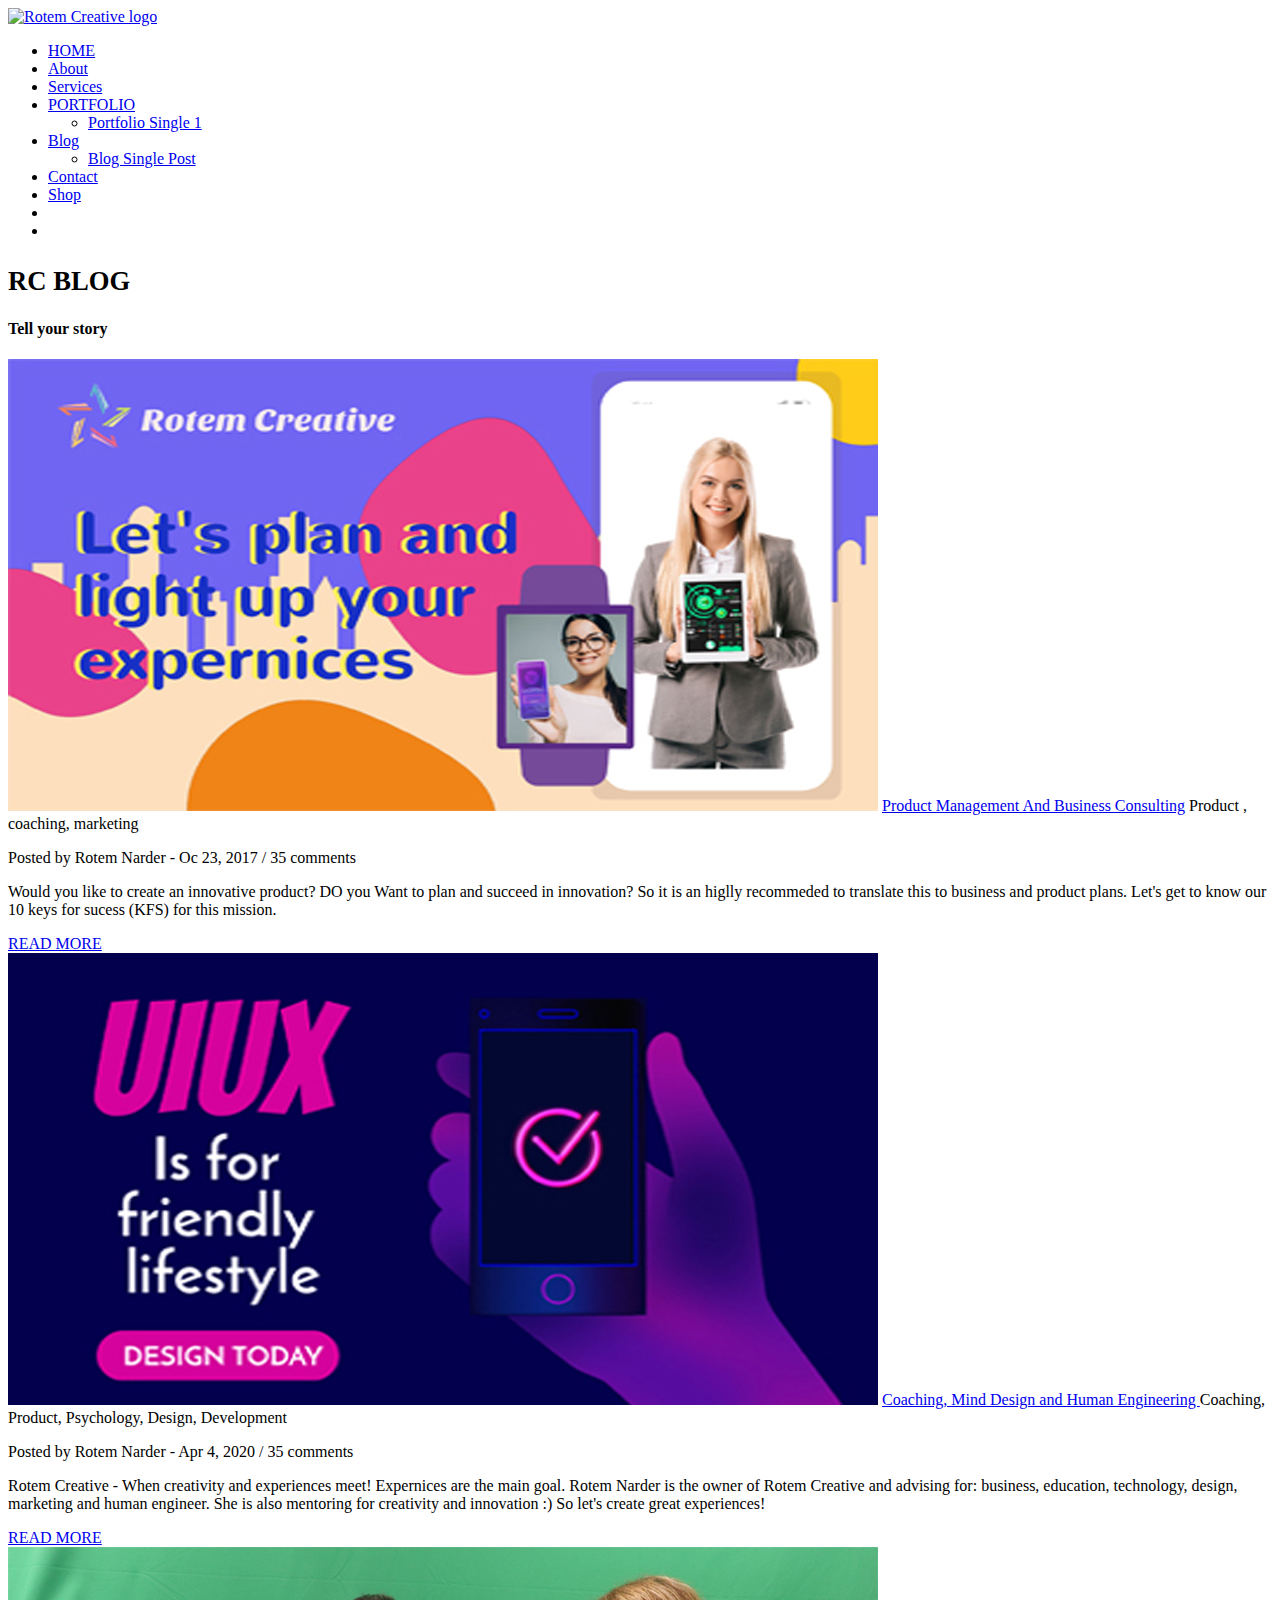
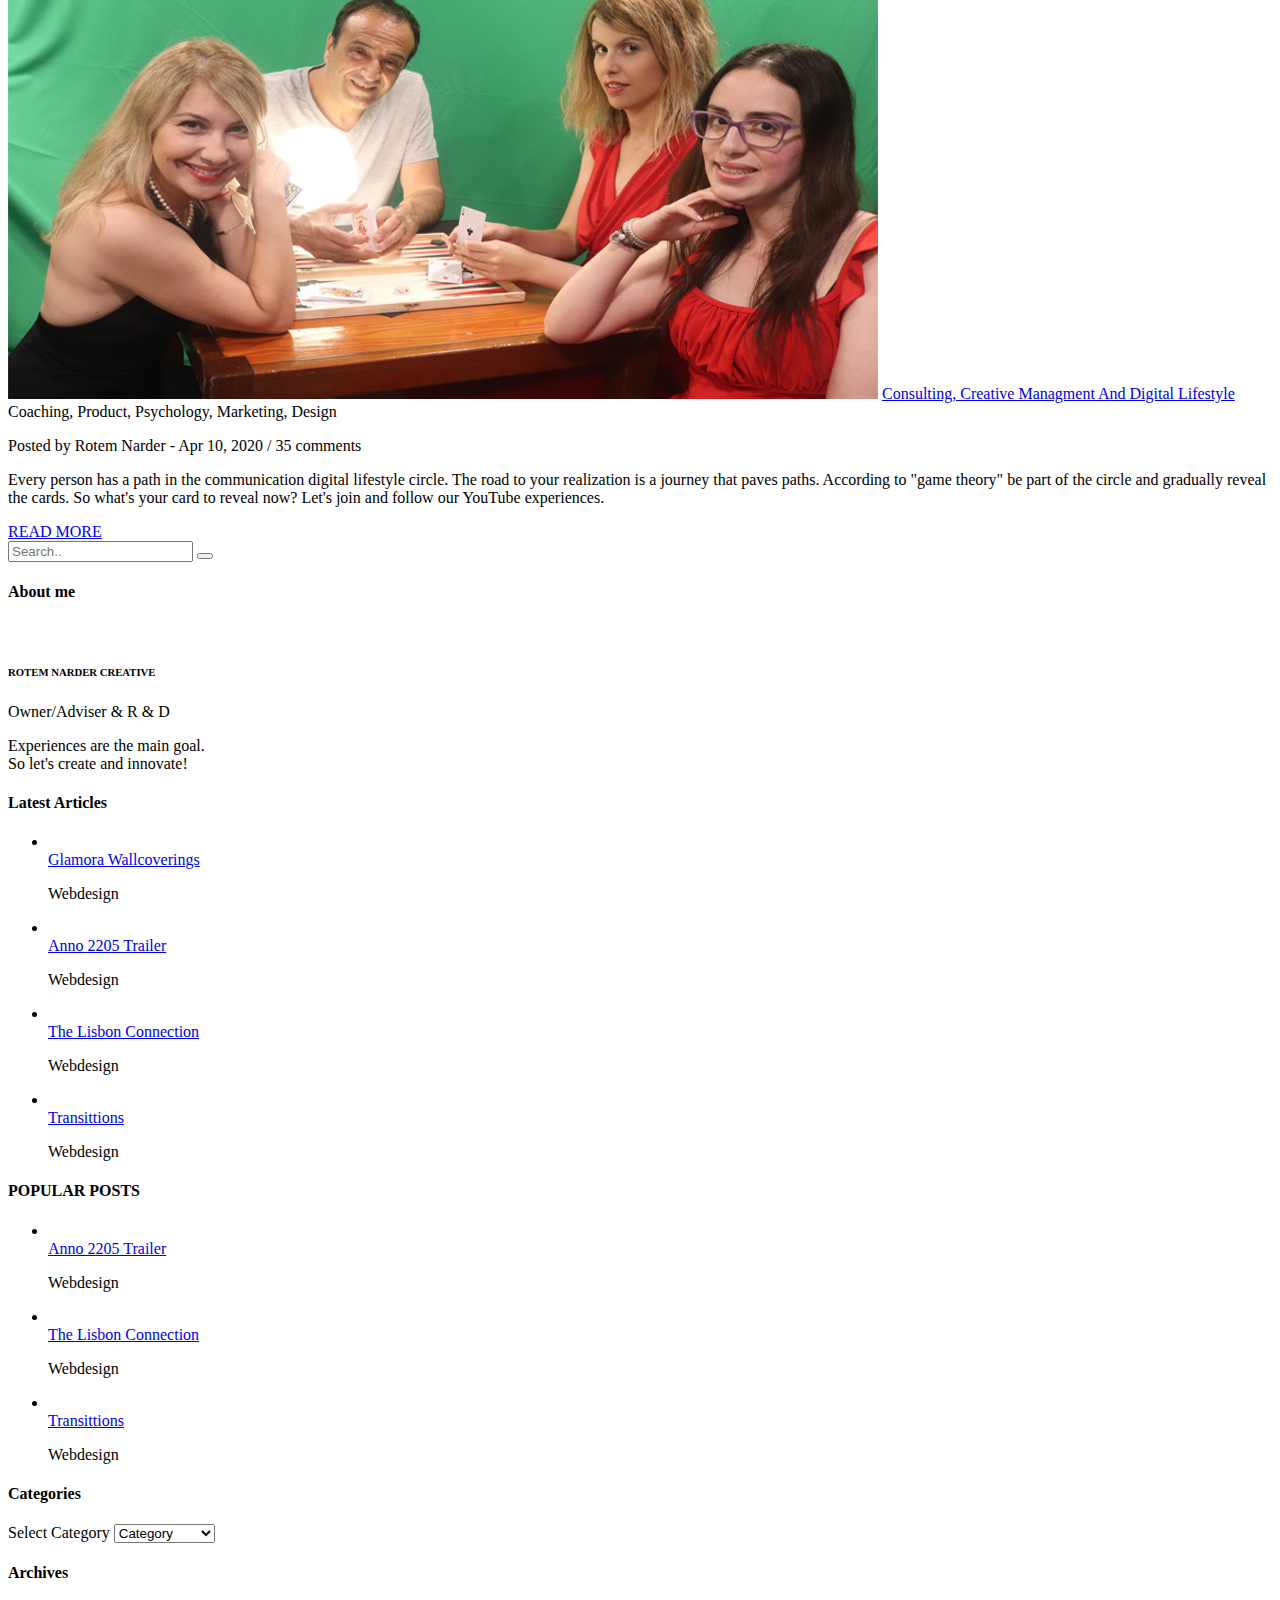
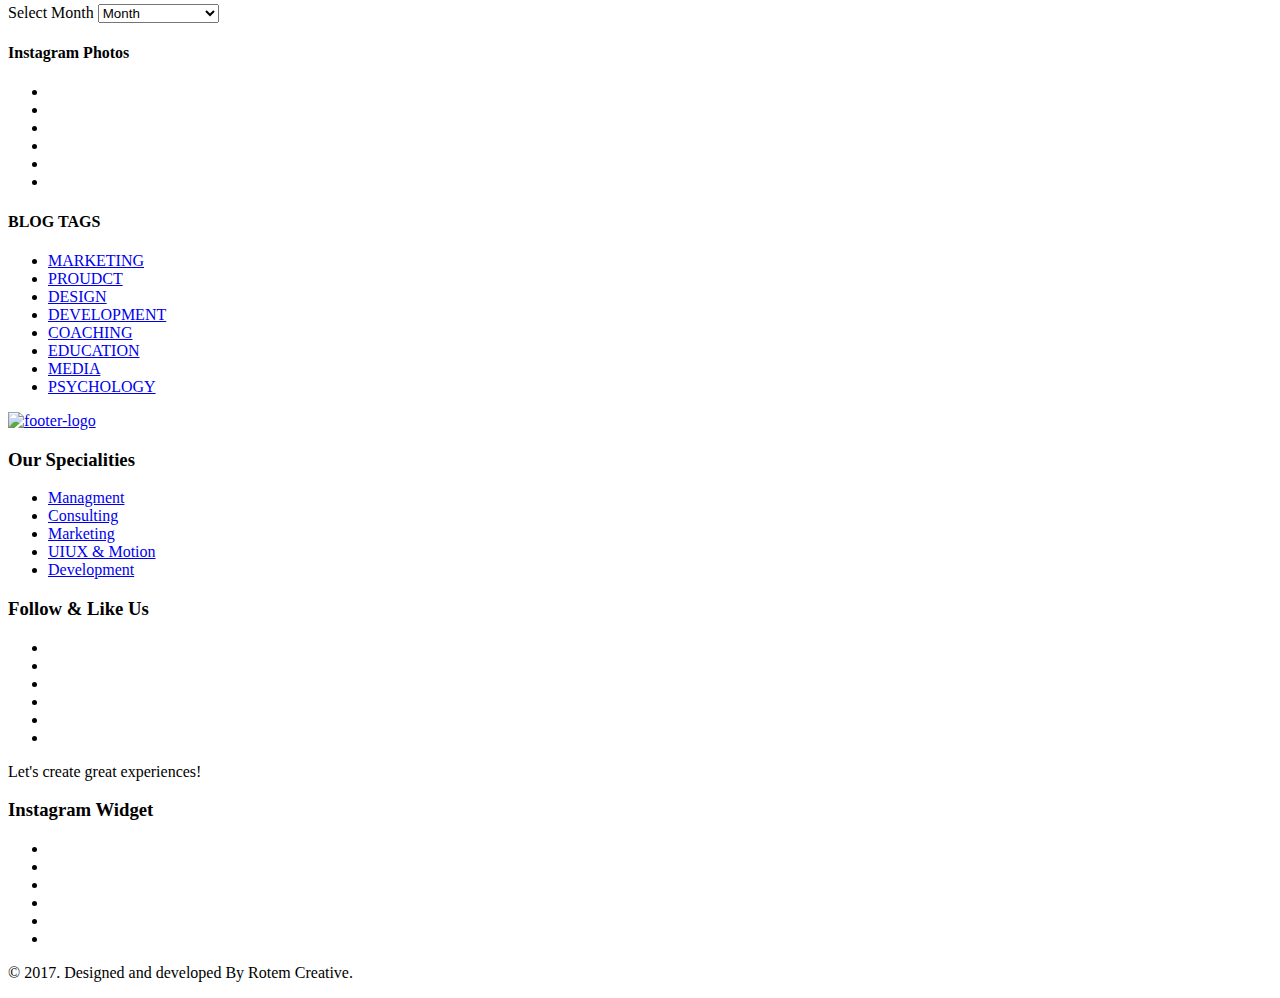
==== blog.html @ 7e530248 "Add files via upload" ====
<!doctype html>
<html class="no-js" lang="en">
  <head>
    <meta name="viewport" content="width=device-width, initial-scale=1.0" />
    <meta http-equiv="content-type" content="text/html; charset=utf-8" />
    <meta name="description" content="Rotem Creative">
    <meta name="keywords" content="Rotem Creative,User Experience,UX, UI/UX Design, graphic design, Branding ,motion design, Development, Experiences, Marketing, Coaching, business coach, creativity mentoring Rotem Narder, r & d education">
    <meta name="author" content="Rotem Narder">
    <!-- Document Title -->
    <title>Rotem Creative - Blog</title>

<!-- Favicon -->
<link rel="shortcut icon" href="images/favicon.ico" type="image/x-icon">
<link rel="icon" href="images/favicon.ico" type="image/x-icon">

<!-- Favicon -->
<link rel="shortcut icon" href="images/favicon.ico" type="image/x-icon">
<link rel="icon" href="images/favicon.ico" type="image/x-icon">

<!-- FontsOnline -->
<link href='https://fonts.googleapis.com/css?family=Open+Sans:400,300,300italic,400italic,600,600italic,700,700italic,800,800italic' rel='stylesheet' type='text/css'>
<link href='https://fonts.googleapis.com/css?family=Crimson+Text:400,400italic,600,600italic,700,700italic' rel='stylesheet' type='text/css'>
<link href='https://fonts.googleapis.com/css?family=Damion' rel='stylesheet' type='text/css'>

<!-- StyleSheets -->
<link rel="stylesheet" href="css/ionicons.min.css">
<link rel="stylesheet" href="css/bootstrap/bootstrap.min.css">
<link rel="stylesheet" href="css/font-awesome.min.css">
<link rel="stylesheet" href="css/main.css">
<link rel="stylesheet" href="css/style.css">
<link rel="stylesheet" href="css/responsive.css">

<!-- SLIDER REVOLUTION 4.x CSS SETTINGS -->
<link rel="stylesheet" type="text/css" href="rs-plugin/css/settings.css" media="screen" />

<!-- COLORS -->
<link rel="stylesheet" id="color" href="css/default.css">

<!-- JavaScripts -->
<script src="js/vendors/modernizr.js"></script>
<!-- HTML5 Shim and Respond.js IE8 support of HTML5 elements and media queries -->
<!-- WARNING: Respond.js doesn't work if you view the page via file:// -->
<!--[if lt IE 9]>
    <script src="https://oss.maxcdn.com/html5shiv/3.7.2/html5shiv.min.js"></script>
    <script src="https://oss.maxcdn.com/respond/1.4.2/respond.min.js"></script>
    <![endif]-->
</head>
<body>
<!-- LOADER ===========================================
<div id="loader">
  <div class="loader">
    <div class="position-center-center"> <img src="images/logo-dark.png" alt="">      
      <p class="font-crimson text-center">Please Wait...</p>
      <div class="loading">
      	<div class="ball"></div>
        <div class="ball"></div>
        <div class="ball"></div>
      </div>
    </div>
  </div>
</div>--> 

<!-- Page Wrapper -->
<div id="wrap"> 
  
  <!-- Header -->
  <header class="header">
    <div class="sticky">
      <div class="container">
        <div class="nav-logo"> <a href="index.html"><img src="images/logo.png" alt="Rotem Creative logo"></a> </div>
        
        <!-- Nav -->
        <nav class="webimenu navbar navbar-inverse navbar-fixed-top"> 
          <!-- MENU BUTTON RESPONSIVE -->
          <div class="menu-toggle"> <i class="fa fa-bars"> </i> </div>
          <ul class="ownmenu">     
            <li class="active"><a href="index.html">HOME</a>
            </li>
            <li><a href="about.html">About</a>
            </li>
            <li><a href="services.html">Services</a>
            </li>
            <li><a href="portfolio.html">PORTFOLIO</a>
                <ul class="dropdown">                    
                  <li><a href="portfolio-10-single.html">Portfolio Single  1</a></li>
                </ul>
            </li>
            <li><a href="blog.html">Blog</a>
                <ul class="dropdown">
                  <li><a href="blog-single-post.html">Blog Single Post</a></li>
                </ul>
            </li>
            <li><a href="contact.html">Contact</a>
            </li>
            <li><a href="coming-soon.html">Shop</a>
            <li><a href="coming-soon.html"><i class="lnr lnr-cart animate fadeInUp" data-wow-delay="0.4s"></i></a></a>
                <!--need to to do open window for the cart when the user over the ico. While the user click antoher page will be open-->
            </li>
            <li><a href="coming-soon.html"><i class="lnr lnr-graduation-hat animate fadeInUp" data-wow-delay="0.4s"></i></a>
            </li>
            </ul>
            </li>
          </ul>
        </nav>
      </div>
    </div>
  </header>
  <!-- End Header -->
  
  <!--======= SUB BANNER =========-->
  <section class="sub-banner parallax-bg" data-stellar-background-ratio="0.5" style="background:url(images/bg/sub-banner-7.jpg) no-repeat;">
    <div class="container">
      <div class="position-center-center">
        <h1 style="color: black !important;"><small>RC BLOG</small></h1>
        <h4 class="font-damion letter-space-1">Tell your story</h4>
      </div>
    </div>
  </section>
  
  <!-- Content -->
  <div id="content"> 
    
    <!-- Blog Posts -->
    <section class="blog blog-single padding-top-80 padding-bottom-80">
      <div class="container">
        <div class="row"> 
          
          <!-- Posts -->
          <div class="col-md-9 padding-right-50"> 
            
            <!-- Blog Posts -->
            <article class="blog-posts"> <img class="img-responsive" src="images/blog/blog-img-5-1.jpg" alt=""> 
              <!-- Tittle --> 
              <a href="#." class="posts-tittle">Product Management And Business Consulting</a> <span class="cate-tags">Product , coaching, marketing</span>
              <p class="font-12px">Posted by <span class="primary-color"> Rotem Narder</span> - Oc 23, 2017  / <span class="primary-color"> 35 </span> comments</p>
              <p>Would you like to create an innovative product? DO you Want to plan and succeed in innovation? So it is an higlly recommeded to translate this to business and product plans. Let's get to know our 10 keys for sucess (KFS) for this mission.</p>
              <!-- Bnt Info -->
              <div class="btm-post"> <a href="#." class="font-12px">READ MORE</a>
                <div class="social-icons text-right"> <a href="https://www.facebook.com/RotemCreative/"><i class="fa fa-facebook"></i></a> <a href="https://www.instagram.com/rotemncreative/"><i class="fa fa-instagram"></i></a> <a href="https://www.youtube.com/channel/UCa7i5YGQcZgMo9BAkIfEYLA?fbclid=IwAR2Vso3p9XKGPIcPFLW9ZyTHUTEQJuHJalyvz_YGKX-6VCFX1SRUsSgmv7M"><i class="fa fa-youtube"></i></a> <a href="https://github.com/RotemNVS"><i class="fa fa-github"></i></a><a href="https://github.com/RotemNVS"><i class="fa fa-linkedin"></i></a><a href="https://www.linkedin.com/company/12632486/"></a></div>
              </div>
            </article>
            
            <!-- Blog Posts -->
            <article class="blog-posts"> <img class="img-responsive" src="images/blog/blog-img-5-2.jpg" alt=""> 
              <!-- Tittle --> 
              <a href="#." class="posts-tittle">Coaching, Mind Design and Human Engineering
              </a> <span class="cate-tags">Coaching, Product, Psychology, Design, Development </span>
              <p class="font-12px">Posted by <span class="primary-color"> Rotem Narder</span> - Apr 4, 2020  / <span class="primary-color"> 35 </span> comments</p>
              <p>Rotem Creative - When creativity and experiences meet! Expernices are the main goal. 
                Rotem Narder is the owner of Rotem Creative and advising for:
                business, education, technology, design, marketing and human engineer.
                She is also mentoring for creativity and innovation :) So let's create great experiences!</p>
              <!-- Bnt Info -->
              <div class="btm-post"> <a href="#." class="font-12px">READ MORE</a>
                <div class="social-icons text-right"> <a href="https://www.facebook.com/RotemCreative/"><i class="fa fa-facebook"></i></a> <a href="https://www.instagram.com/rotemncreative/"><i class="fa fa-instagram"></i></a> <a href="https://www.youtube.com/channel/UCa7i5YGQcZgMo9BAkIfEYLA?fbclid=IwAR2Vso3p9XKGPIcPFLW9ZyTHUTEQJuHJalyvz_YGKX-6VCFX1SRUsSgmv7M"><i class="fa fa-youtube"></i></a> <a href="https://github.com/RotemNVS"><i class="fa fa-github"></i></a><a href="https://github.com/RotemNVS"><i class="fa fa-linkedin"></i></a><a href="https://www.linkedin.com/company/12632486/"></a></div>
              </div>
            </article>
            
            <!-- Blog Posts -->
            <article class="blog-posts"> <img class="img-responsive" src="images/blog/blog-img-5-3.jpg" alt=""> 
              <!-- Tittle --> 
              <a href="#." class="posts-tittle">Consulting, Creative Managment And Digital Lifestyle</a> <span class="cate-tags">Coaching, Product, Psychology, Marketing, Design</span>
              <p class="font-12px">Posted by <span class="primary-color"> Rotem Narder</span> - Apr 10, 2020  / <span class="primary-color"> 35 </span> comments</p>
              <p>Every person has a path in the communication digital lifestyle circle. The road to your realization is a journey that paves paths. According to "game theory" be part of the circle and gradually reveal the cards.  So what's your card to reveal now? Let's join and follow our YouTube experiences.</p>
              <!-- Bnt Info -->
              <div class="btm-post"> <a href="#." class="font-12px">READ MORE</a>
                <div class="social-icons text-right"> <a href="https://www.facebook.com/RotemCreative/"><i class="fa fa-facebook"></i></a> <a href="https://www.instagram.com/rotemncreative/"><i class="fa fa-instagram"></i></a> <a href="https://www.youtube.com/channel/UCa7i5YGQcZgMo9BAkIfEYLA?fbclid=IwAR2Vso3p9XKGPIcPFLW9ZyTHUTEQJuHJalyvz_YGKX-6VCFX1SRUsSgmv7M"><i class="fa fa-youtube"></i></a> <a href="https://github.com/RotemNVS"><i class="fa fa-github"></i></a><a href="https://github.com/RotemNVS"><i class="fa fa-linkedin"></i></a><a href="https://www.linkedin.com/company/12632486/"></a></div>
              </div>
            </article>
          </div>
          
          <!-- Side Bars -->
          <div class="col-md-3">
            <div class="side-bar"> 
              
              <!-- Search -->
              <div class="search">
                <div class="form-group">
                  <input id="serch" type="search" class="input font-crimson" placeholder="Search..">
                  <button class="sea-icon"><i class="fa fa-search"></i></button>
                </div>
              </div>
              
              <!-- Main Heading -->
              <div class="heading-side-bar">
                <h4>About me</h4>
              </div>
              
              <!-- About Me -->
              <div class="about-me-small text-center margin-top-40"> <img src="images/blog/blog-avatar.jpg" alt="">
                <h6 class="margin-top-20 margin-bottom-1">ROTEM NARDER CREATIVE</h6>
                <span class="font-12px">Owner/Adviser & R & D</span>
                <p>Experiences are the main goal. <br>So let's create and innovate!</p>
              </div>
              
              <!-- Main Heading -->
              <div class="heading-side-bar margin-bottom-20">
                <h4>Latest Articles</h4>
              </div>
              <ul class="latest-post">
                
                <!-- Post Small -->
                <li>
                  <div class="media">
                    <div class="media-left"> <a href="#."><img src="images/blog/small-img.jpg" alt=""></a></div>
                    <div class="media-body"> <a href="#.">Glamora Wallcoverings</a>
                      <p class="font-12px font-italic">Webdesign</p>
                    </div>
                  </div>
                </li>
                <!-- Post Small -->
                <li>
                  <div class="media">
                    <div class="media-left"> <a href="#."><img src="images/blog/small-img-1.jpg" alt=""></a></div>
                    <div class="media-body"> <a href="#.">Anno 2205 Trailer</a>
                      <p class="font-12px font-italic">Webdesign</p>
                    </div>
                  </div>
                </li>
                <!-- Post Small -->
                <li>
                  <div class="media">
                    <div class="media-left"> <a href="#."><img src="images/blog/small-img-2.jpg" alt=""></a></div>
                    <div class="media-body"> <a href="#.">The Lisbon Connection</a>
                      <p class="font-12px font-italic">Webdesign</p>
                    </div>
                  </div>
                </li>
                
                <!-- Post Small -->
                <li>
                  <div class="media">
                    <div class="media-left"> <a href="#."><img src="images/blog/small-img-3.jpg" alt=""></a></div>
                    <div class="media-body"> <a href="#.">Transittions</a>
                      <p class="font-12px font-italic">Webdesign</p>
                    </div>
                  </div>
                </li>
              </ul>

              <!-- Main Heading -->
              <div class="heading-side-bar margin-bottom-20">
                <h4>POPULAR POSTS</h4>
              </div>
              <ul class="latest-post">
                <!-- Post Small -->
                <li>
                  <div class="media">
                    <div class="media-left"> <a href="#."><img src="images/blog/small-img-1.jpg" alt=""></a></div>
                    <div class="media-body"> <a href="#.">Anno 2205 Trailer</a>
                      <p class="font-12px font-italic">Webdesign</p>
                    </div>
                  </div>
                </li>
                <!-- Post Small -->
                <li>
                  <div class="media">
                    <div class="media-left"> <a href="#."><img src="images/blog/small-img-2.jpg" alt=""></a></div>
                    <div class="media-body"> <a href="#.">The Lisbon Connection</a>
                      <p class="font-12px font-italic">Webdesign</p>
                    </div>
                  </div>
                </li>
                
                <!-- Post Small -->
                <li>
                  <div class="media">
                    <div class="media-left"> <a href="#."><img src="images/blog/small-img-3.jpg" alt=""></a></div>
                    <div class="media-body"> <a href="#.">Transittions</a>
                      <p class="font-12px font-italic">Webdesign</p>
                    </div>
                  </div>
                </li>
              </ul>
              
              <!-- Main Heading -->
              <div class="heading-side-bar margin-bottom-20">
                <h4>Categories</h4>
              </div>
              <div class="category-widget">
                <label class="screen-reader-text" for="category-dropdown-5">Select Category</label> 
                <select id="archives-dropdown-5" name="category-dropdown">
                  <option value="">Category</option>
                  <option value="marketing.html">Marketing</option>
                  <option value="product.html">Product</option>
                  <option value="design.html">Design</option> 
                  <option value="development">Development</option> 
                  <option value="coaching.html">Coaching</option>	
                  <option value="education.html">Education</option>
                  <option value="media.html">Media</option>	
                  <option value="Psychology.html">Psychology</option>											
                </select>
              </div>  
              <!-- Main Heading -->
              <div class="heading-side-bar margin-bottom-10">
                <h4>Archives</h4>
              </div>
              <div class="Archive-widget">
                <label class="screen-reader-text" for="archives-dropdown-5">Select Month</label> 
                <select id="archives-dropdown-5" name="archive-dropdown" onchange='document.location.href=this.options[this.selectedIndex].value;'>
                  <option value="">Month</option>
                  <option value='https://www.rotemlifestyle.com/en/2018/08/'>August 2018</option>
                  <option value='https://www.rotemlifestyle.com/en/2018/04/'>April 2018</option>
                  <option value='https://www.rotemlifestyle.com/en/2018/02/'>February 2018</option>
                  <option value='https://www.rotemlifestyle.com/en/2018/01/'>January 2018</option>
                  <option value='https://www.rotemlifestyle.com/en/2017/12/'>December 2017</option>
                  <option value='https://www.rotemlifestyle.com/en/2017/09/'> September 2017</option>
                  <option value='https://www.rotemlifestyle.com/en/2017/08/'>August 2017</option>
                  <option value='https://www.rotemlifestyle.com/en/2017/07/'>July 2017</option>
                 </select>
              </div>

              <!-- Main Heading -->
              <div class="heading-side-bar margin-bottom-40">
                <h4>Instagram Photos</h4>
              </div>
              <div class="block block-instagram-widget row">
                <ul>
                  <li> <a href="images/footer/footer_instagram_01.png" data-lighter> <img src="images/footer/footer_instagram_01.png" alt="" /> <span class="overlay"><i class="fa fa-search"></i></span> </a> </li>
                  <li> <a href="images/footer/footer_instagram_02.png" data-lighter> <img src="images/footer/footer_instagram_02.png" alt="" /> <span class="overlay"><i class="fa fa-search"></i></span> </a> </li>
                  <li> <a href="images/footer/footer_instagram_03.png" data-lighter> <img src="images/footer/footer_instagram_03.png" alt="" /> <span class="overlay"><i class="fa fa-search"></i></span> </a> </li>
                  <li> <a href="images/footer/footer_instagram_04.png" data-lighter> <img src="images/footer/footer_instagram_04.png" alt="" /> <span class="overlay"><i class="fa fa-search"></i></span> </a> </li>
                  <li> <a href="images/footer/footer_instagram_05.png" data-lighter> <img src="images/footer/footer_instagram_05.png" alt="" /> <span class="overlay"><i class="fa fa-search"></i></span> </a> </li>
                  <li> <a href="images/footer/footer_instagram_06.png" data-lighter> <img src="images/footer/footer_instagram_06.png" alt="" /> <span class="overlay"><i class="fa fa-search"></i></span> </a> </li>
                </ul>
              </div>
              <div class="clearfix"></div>
              
              <!-- Main Heading -->
              <div class="heading-side-bar margin-bottom-40">
                <h4>BLOG TAGS</h4>
              </div>
              <ul class="tags">
                <li><a href="marketing.html">MARKETING</a></li>
                <li><a href="product.html">PROUDCT</a></li>
                <li><a href="design.html">DESIGN</a></li>
                <li><a href="development">DEVELOPMENT</a></li>
                <li><a href="coaching.html">COACHING</a></li>
                <li><a href="education.html">EDUCATION</a></li>
                <li><a href="media.html">MEDIA</a></li>
                <li><a href="Psychology.html">PSYCHOLOGY</a></li>
              </ul>
            </div>
            <div class="clearfix"></div>
          </div>
        </div>
      </div>
    </section>
  </div>
  <!-- End Content --> 
  
    
   <!-- Footer -->
   <footer id="footer">
    <div class="footer-wrapper"> 
      
      <!-- Footer Top -->
      <div class="footer-top">
        <div class="footer-top-wrapper">
          <div class="container">
            <div class="row"> 
              <!-- About Block -->
              <div class="col-md-4">
                <div class="block block-about">
                  <div class="block-content"> <div class="footer-logo">
                    <a href="index.html"><img class="footer-logo-img" src="images/footerBanner.jpg" alt="footer-logo" title="Rotem Creative"></a>
                </div>
                  </div>
                </div>
              </div>
              <!-- End About Block --> 
              
              <!-- Footer Links Block -->
              <div class="col-md-2">
                <div class="block block-links">
                  <h3 class="block-title"><span>Our Specialities</span></h3>
                  <div class="block-content">
                    <ul>
                      <li><a href="managment.html"><i class="lnr lnr-cog animate fadeInUp-right margin-right-10"></i>Managment</a></li>
                      <li><a href="consulting.html"><i class="lnr lnr-dice animate fadeInUp-right margin-right-10"></i>Consulting</a></li>
                      <li><a href="marketing.html"><i class="lnr lnr-magic-wand animate fadeInUp-right margin-right-10"></i>Marketing</a></li>
                      <li><a href="uiux-motion-design.html"><i class="lnr lnr-star animate fadeInUp-right margin-right-10"></i>UIUX & Motion</a></li>
                      <li><a href="development.html"><i class="lnr lnr-code animate fadeInUp-right margin-right-10"></i>Development</a></li>
                      
                    </ul>
                  </div>
                </div>
              </div>
              <!-- End Footer Links Block --> 
              
              <!-- Sociel Media Widget Block -->
              <div class="col-md-3">
                <div class="block block-twitter-widget">
                  <h3 class="block-title"><span>Follow & Like Us</span></h3>
                  <div class="block-content">
                    <div class="social-links">
                      <ul>
                        <li><a href="https://www.facebook.com/RotemCreative/?" target="_blank" class="fb tool-tip" alt="A Facebook icon" title="Facebook"><i class="fa fa-facebook"></i></a></li>
                        <li><a href="https://www.instagram.com/rotemncreative/" target="_blank" class="instagram tool-tip" alt="An Instagram icon" title="Instagram"><i class="fa fa-instagram"></i></a></li>
                        <li><a href="https://www.youtube.com/channel/UCa7i5YGQcZgMo9BAkIfEYLA?fbclid=IwAR2Vso3p9XKGPIcPFLW9ZyTHUTEQJuHJalyvz_YGKX-6VCFX1SRUsSgmv7M" target="_blank" class="youtube tool-tip" alt="An YouTube Channel icon" title="YouTube Channel"><i class="fa fa-youtube"></i></a></li>
                        <li><a href="https://github.com/RotemNVS"><i class="fa fa-github" target="_blank" class="github tool-tip" alt="A Github icon" title="Github"></i></a></li>
                        <li><a href="https://www.linkedin.com/company/12632486/"><i class="fa fa-linkedin" target="_blank" class="linkedin tool-tip" alt="A Linkdein icon" title="Linkdein"></i></a></li>
                        <li><a href="https://www.behance.net/rotemnslif7935"><i class="fa fa-behance" target="_blank" class="behance tool-tip" alt="A Behance icon" title="Behance"></i></a></li>
                      </ul>
                      <div class="social-p">
                        <p>Let's create great experiences!</p>
                    </div>
                    </div>
                    
                  </div>
                </div>
              </div>
              <!-- End Twitter Widget Block --> 
              
              <!-- Instagram Widget Block -->
              <div class="col-md-3">
                <div class="block block-instagram-widget">
                  <h3 class="block-title"><span>Instagram Widget</span></h3>
                  <ul >
                    <li> <a href="images/footer/footer_instagram_01.png" data-lighter> <img src="images/footer/footer_instagram_01.png" alt="" /> <span class="overlay"><i class="fa fa-search"></i></span> </a> </li>
                    <li> <a href="images/footer/footer_instagram_02.png" data-lighter> <img src="images/footer/footer_instagram_02.png" alt="" /> <span class="overlay"><i class="fa fa-search"></i></span> </a> </li>
                    <li> <a href="images/footer/footer_instagram_03.png" data-lighter> <img src="images/footer/footer_instagram_03.png" alt="" /> <span class="overlay"><i class="fa fa-search"></i></span> </a> </li>
                    <li> <a href="images/footer/footer_instagram_04.png" data-lighter> <img src="images/footer/footer_instagram_04.png" alt="" /> <span class="overlay"><i class="fa fa-search"></i></span> </a> </li>
                    <li> <a href="images/footer/footer_instagram_05.png" data-lighter> <img src="images/footer/footer_instagram_05.png" alt="" /> <span class="overlay"><i class="fa fa-search"></i></span> </a> </li>
                    <li> <a href="images/footer/footer_instagram_06.png" data-lighter> <img src="images/footer/footer_instagram_06.png" alt="" /> <span class="overlay"><i class="fa fa-search"></i></span> </a> </li>
                  </ul>
                </div>
              </div>
              <!-- End Instagram Widget Block --> 
              
            </div>
          </div>
        </div>
      </div>
      <!-- End Footer Top --> 
      
      <!-- Footer Bottom -->
      <div class="footer-bottom">
        <div class="footer-bottom-wrapper">
          <div class="container">
            <div class="row">
              <div class="col-md-12 text-center copyright">
                <p>&copy; 2017. Designed and developed By Rotem Creative.</p>
              </div>
            </div>
          </div>
        </div>
      </div>
      <!-- End Footer Bottom --> 
    </div>
  </footer>
  <!-- End Footer -->
  
  <!-- GO TO TOP --> 
  <a href="#" class="cd-top"><i class="fa fa-angle-up"></i></a> 
  <!-- GO TO TOP End --> 
</div>

<!-- JavaScripts --> 
<script src="js/vendors/jquery/jquery.min.js"></script> 
<script src="js/vendors/wow.min.js"></script> 
<script src="js/vendors/bootstrap.min.js"></script> 
<script src="js/vendors/own-menu.js"></script> 
<script src="js/vendors/flexslider/jquery.flexslider-min.js"></script> 
<script src="js/vendors/jquery.countTo.js"></script> 
<script src="js/vendors/jquery.isotope.min.js"></script> 
<script src="js/vendors/jquery.bxslider.min.js"></script> 
<script src="js/vendors/owl.carousel.min.js"></script> 
<script src="js/vendors/jquery.lighter.js"></script> 
<script src="js/vendors/jquery.sticky.js"></script> 
<script src="js/vendors/cp.min.js"></script> 
<script src="js/vendors/color-switcher.js"></script> 

<!-- SLIDER REVOLUTION 4.x SCRIPTS  --> 
<script type="text/javascript" src="rs-plugin/js/jquery.tp.t.min.js"></script> 
<script type="text/javascript" src="rs-plugin/js/jquery.tp.min.js"></script> 
<script src="js/main.js"></script>
</body>
</html>
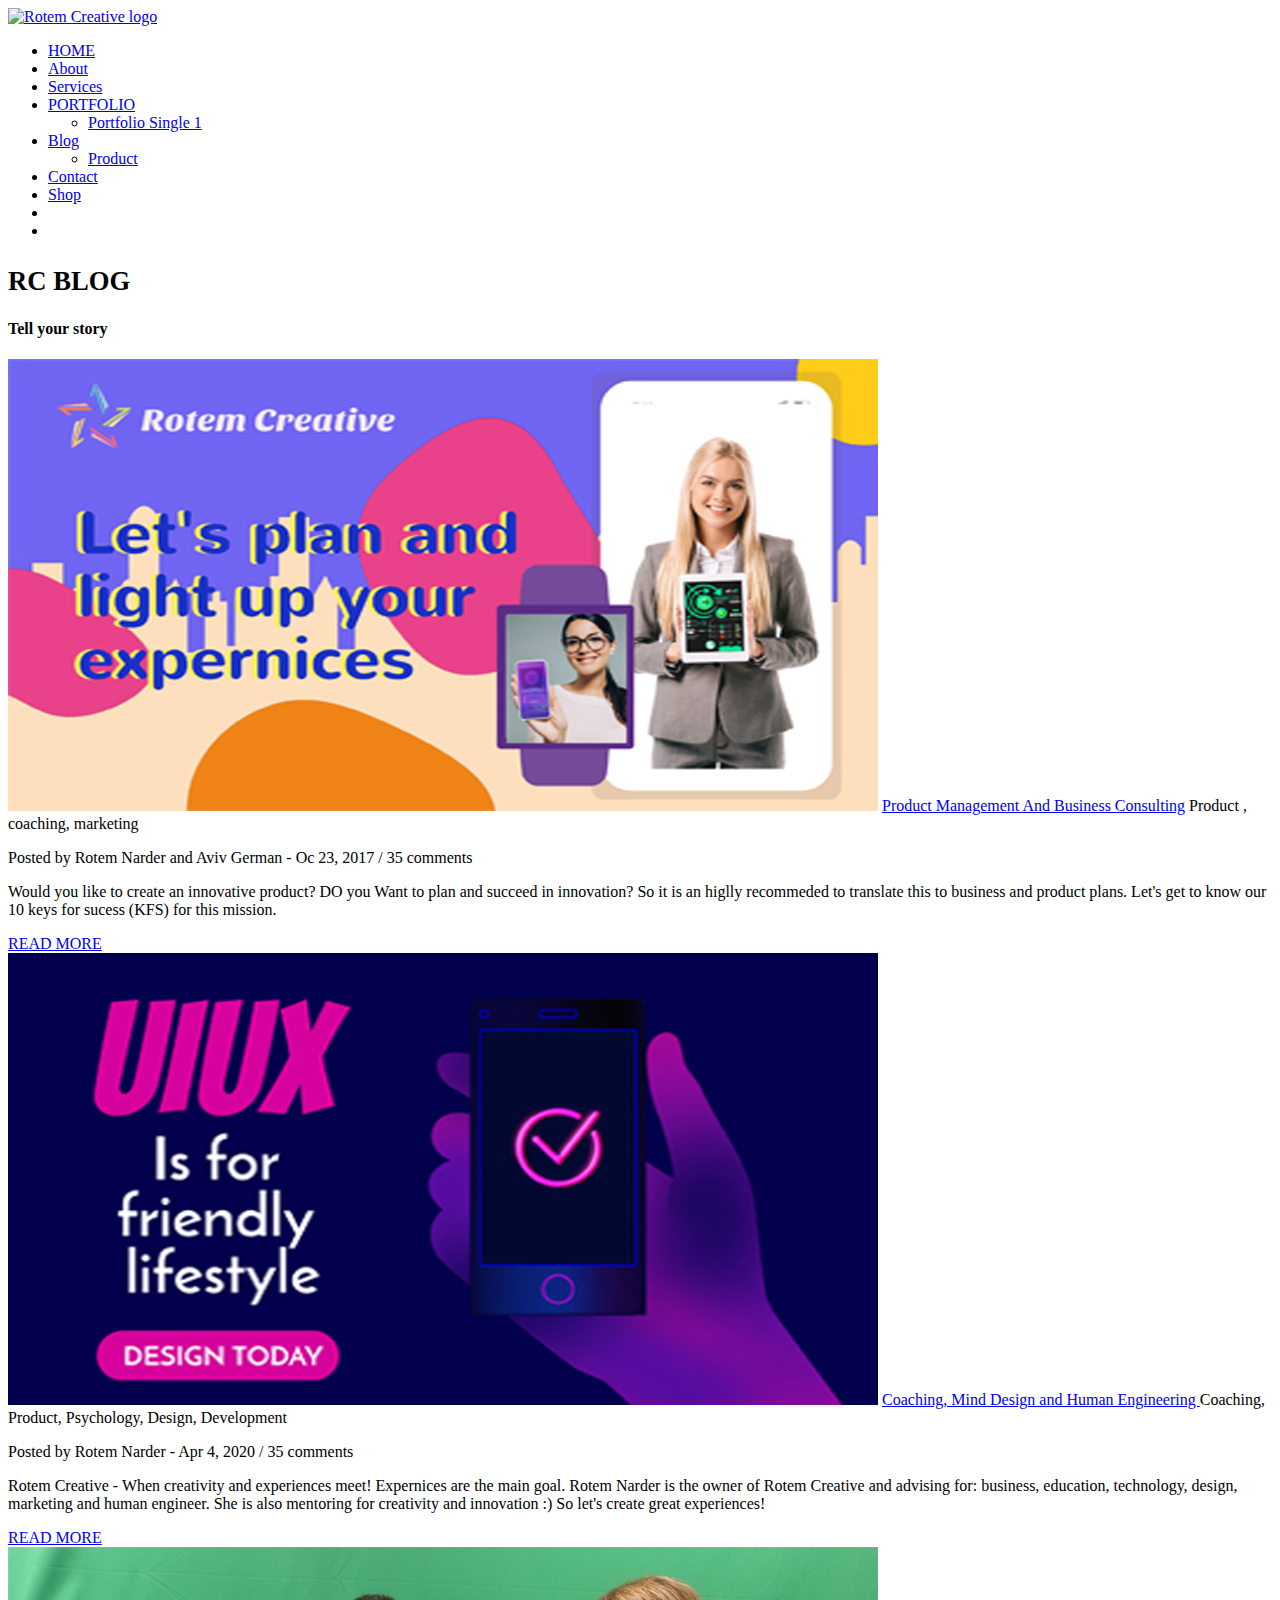
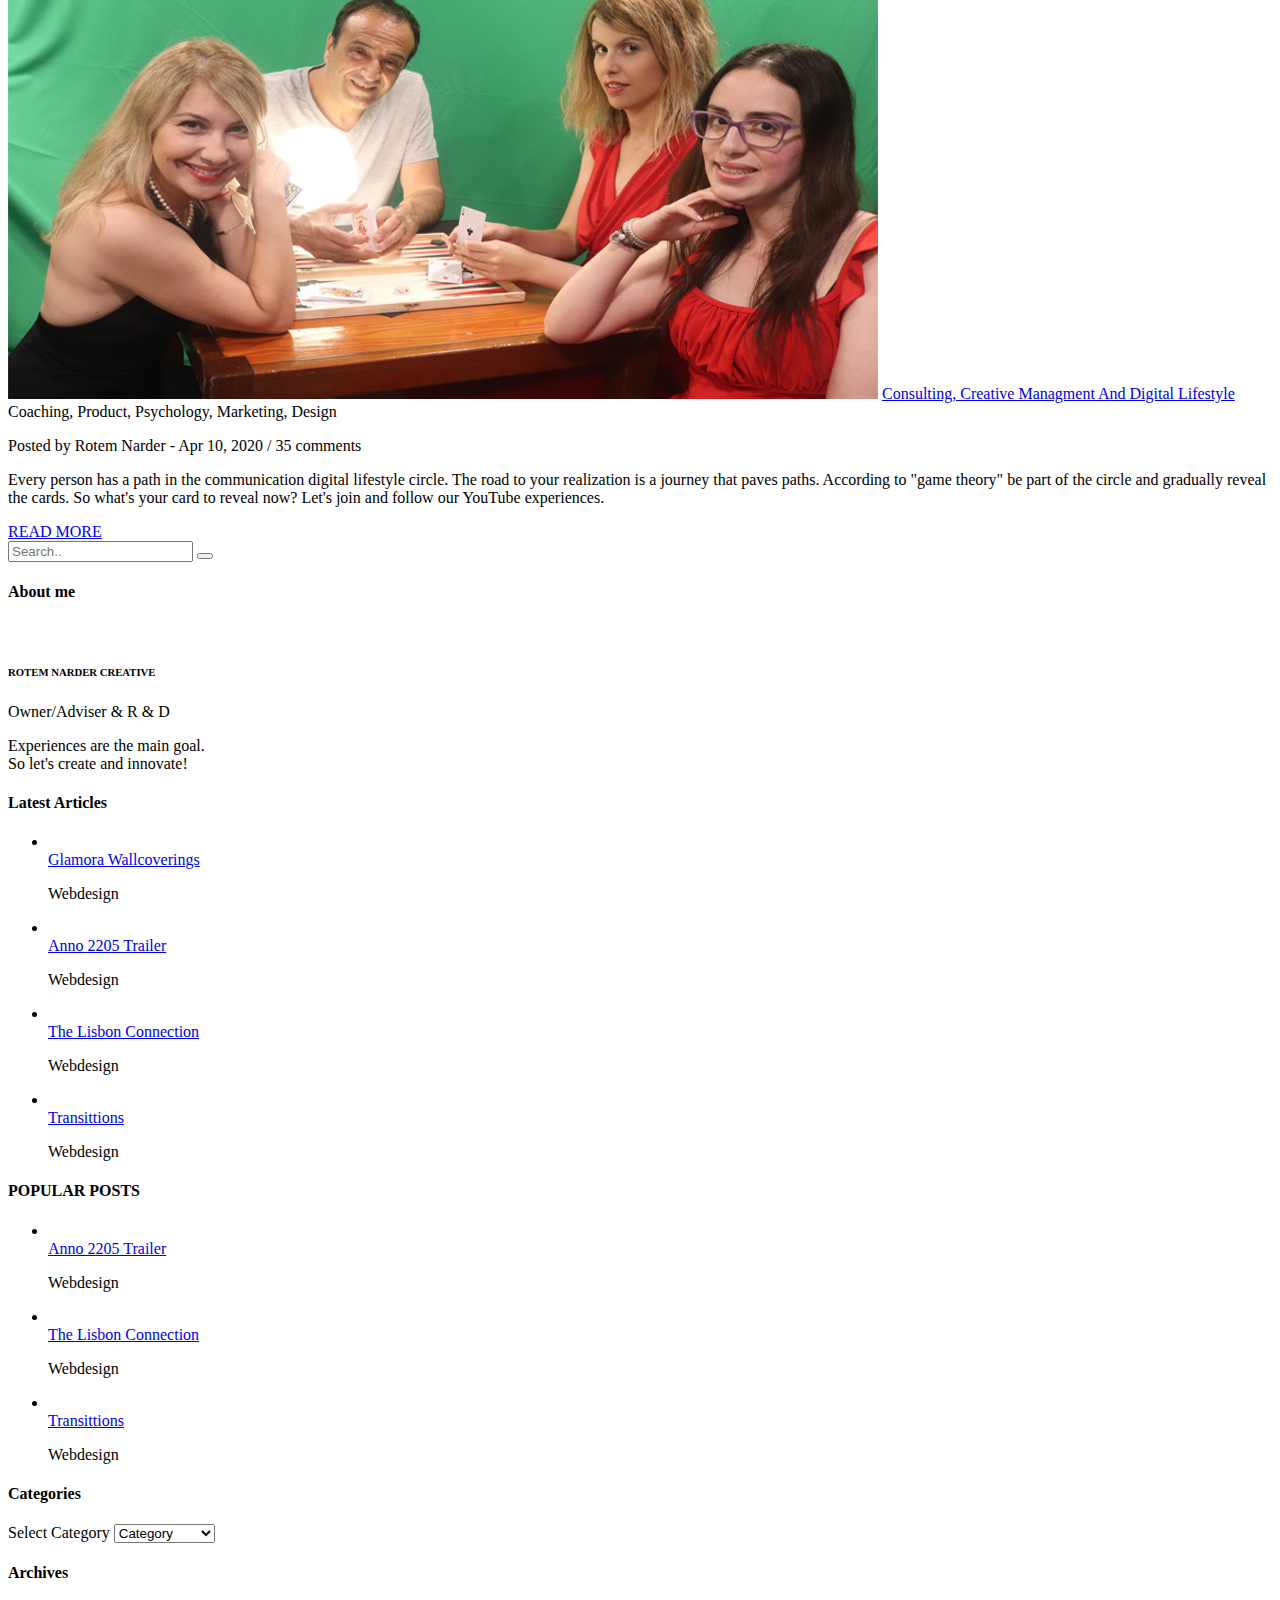
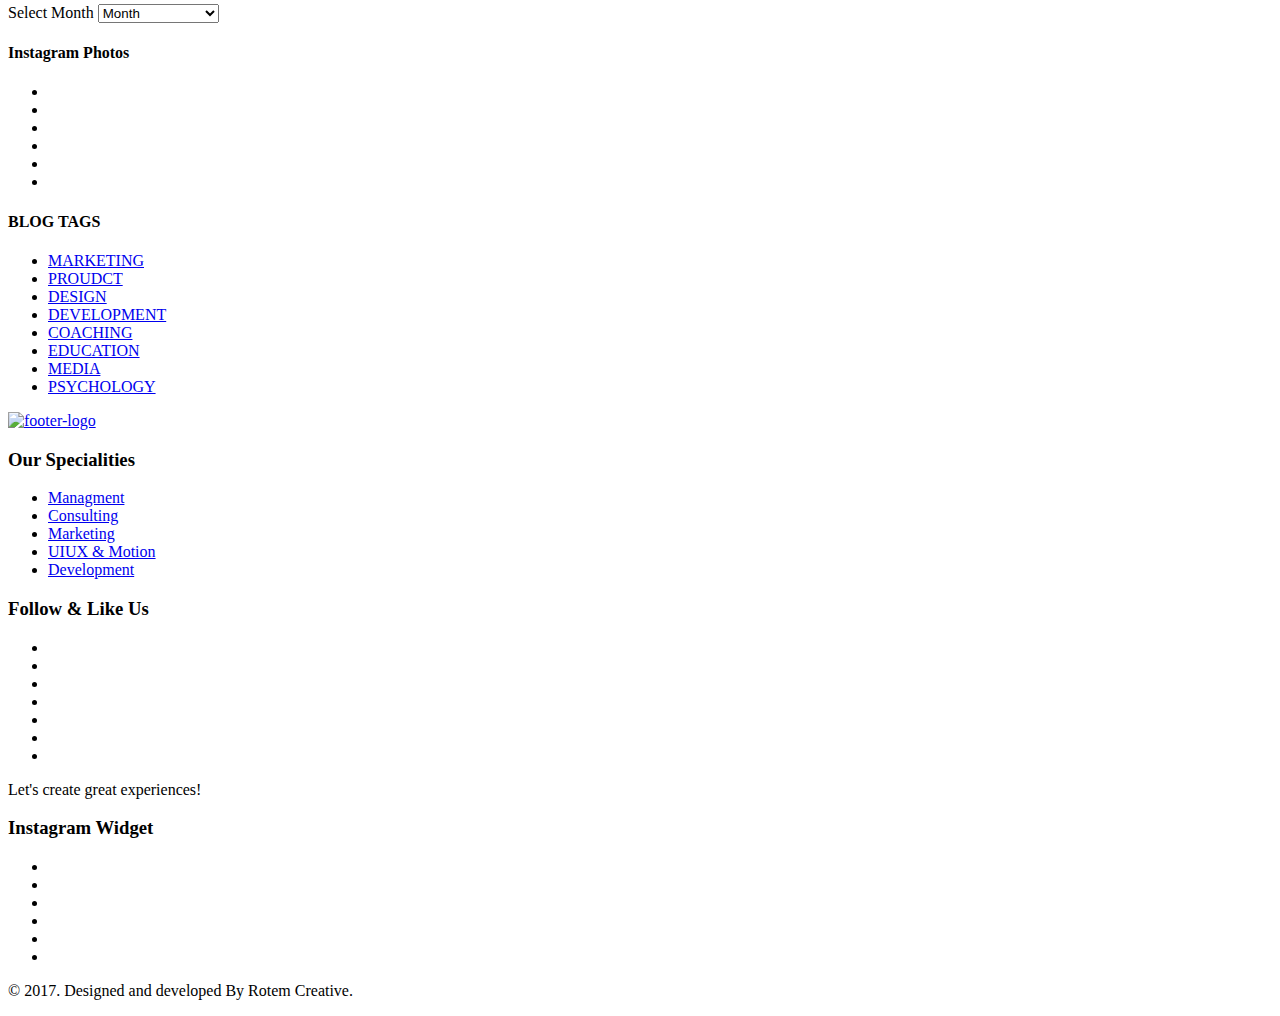
==== commit 89be551c: "Add files via upload" ====
--- a/blog.html
+++ b/blog.html
@@ -87,7 +87,7 @@
             </li>
             <li><a href="blog.html">Blog</a>
                 <ul class="dropdown">
-                  <li><a href="blog-single-post.html">Blog Single Post</a></li>
+                  <li><a href="blog-single-post.html">Product</a></li>
                 </ul>
             </li>
             <li><a href="contact.html">Contact</a>
@@ -132,10 +132,10 @@
             <article class="blog-posts"> <img class="img-responsive" src="images/blog/blog-img-5-1.jpg" alt=""> 
               <!-- Tittle --> 
               <a href="#." class="posts-tittle">Product Management And Business Consulting</a> <span class="cate-tags">Product , coaching, marketing</span>
-              <p class="font-12px">Posted by <span class="primary-color"> Rotem Narder</span> - Oc 23, 2017  / <span class="primary-color"> 35 </span> comments</p>
+              <p class="font-12px">Posted by <span class="primary-color"> Rotem Narder and Aviv German </span> - Oc 23, 2017  / <span class="primary-color"> 35 </span> comments</p>
               <p>Would you like to create an innovative product? DO you Want to plan and succeed in innovation? So it is an higlly recommeded to translate this to business and product plans. Let's get to know our 10 keys for sucess (KFS) for this mission.</p>
               <!-- Bnt Info -->
-              <div class="btm-post"> <a href="#." class="font-12px">READ MORE</a>
+              <div class="btm-post"> <a href="blog-single-post.html" class="font-12px">READ MORE</a>
                 <div class="social-icons text-right"> <a href="https://www.facebook.com/RotemCreative/"><i class="fa fa-facebook"></i></a> <a href="https://www.instagram.com/rotemncreative/"><i class="fa fa-instagram"></i></a> <a href="https://www.youtube.com/channel/UCa7i5YGQcZgMo9BAkIfEYLA?fbclid=IwAR2Vso3p9XKGPIcPFLW9ZyTHUTEQJuHJalyvz_YGKX-6VCFX1SRUsSgmv7M"><i class="fa fa-youtube"></i></a> <a href="https://github.com/RotemNVS"><i class="fa fa-github"></i></a><a href="https://github.com/RotemNVS"><i class="fa fa-linkedin"></i></a><a href="https://www.linkedin.com/company/12632486/"></a></div>
               </div>
             </article>
@@ -398,8 +398,9 @@
                         <li><a href="https://www.facebook.com/RotemCreative/?" target="_blank" class="fb tool-tip" alt="A Facebook icon" title="Facebook"><i class="fa fa-facebook"></i></a></li>
                         <li><a href="https://www.instagram.com/rotemncreative/" target="_blank" class="instagram tool-tip" alt="An Instagram icon" title="Instagram"><i class="fa fa-instagram"></i></a></li>
                         <li><a href="https://www.youtube.com/channel/UCa7i5YGQcZgMo9BAkIfEYLA?fbclid=IwAR2Vso3p9XKGPIcPFLW9ZyTHUTEQJuHJalyvz_YGKX-6VCFX1SRUsSgmv7M" target="_blank" class="youtube tool-tip" alt="An YouTube Channel icon" title="YouTube Channel"><i class="fa fa-youtube"></i></a></li>
-                        <li><a href="https://github.com/RotemNVS"><i class="fa fa-github" target="_blank" class="github tool-tip" alt="A Github icon" title="Github"></i></a></li>
+                        <li><a href="https://github.com/rotemRNC/"><i class="fa fa-github" target="_blank" class="github tool-tip" alt="A Github icon" title="Github"></i></a></li>
                         <li><a href="https://www.linkedin.com/company/12632486/"><i class="fa fa-linkedin" target="_blank" class="linkedin tool-tip" alt="A Linkdein icon" title="Linkdein"></i></a></li>
+                        <li><a href="https://twitter.com/rotemnlifestyle"><i class="fa fa-twitter" target="_blank" class="twitter tool-tip" alt="A Twitter icon" title="Twitter"></i></a></li>
                         <li><a href="https://www.behance.net/rotemnslif7935"><i class="fa fa-behance" target="_blank" class="behance tool-tip" alt="A Behance icon" title="Behance"></i></a></li>
                       </ul>
                       <div class="social-p">
